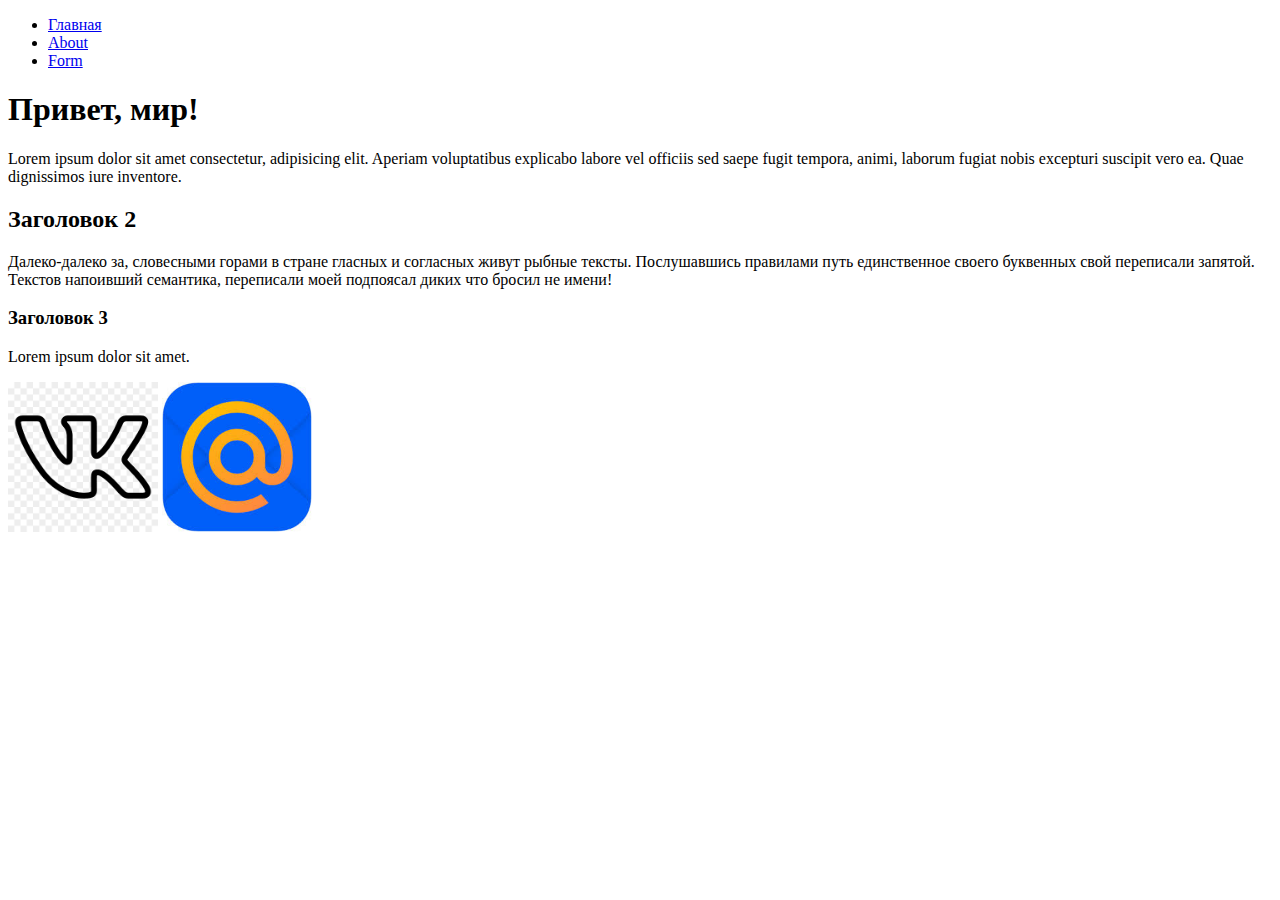
==== L1/index.html @ fa30130d "L1" ====
<!DOCTYPE html>
<html lang="en">
	<head>
		<meta charset="UTF-8" />
		<meta name="viewport" content="width=device-width, initial-scale=1.0" />
		<title>Lesson1</title>
	</head>
	<body>
        <ul>
            <li> <a href="#">Главная</a></li>
            <li> <a href="./info/about.html">About</a></li>
            <li> <a href="./form.html">Form</a></li>
        </ul>
		<h1>Привет, мир!</h1>
		<p>
			Lorem ipsum dolor sit amet consectetur, adipisicing elit. Aperiam voluptatibus explicabo labore vel officiis sed
			saepe fugit tempora, animi, laborum fugiat nobis excepturi suscipit vero ea. Quae dignissimos iure inventore.
		</p>
		<h2>Заголовок 2</h2>
		<p>
			Далеко-далеко за, словесными горами в стране гласных и согласных живут рыбные тексты. Послушавшись правилами путь
			единственное своего буквенных свой переписали запятой. Текстов напоивший семантика, переписали моей подпоясал
			диких что бросил не имени!
		</p>
		<h3>Заголовок 3</h3>
		<p>Lorem ipsum dolor sit amet.</p>

        <a href="https://vk.com" target="_blank"><img src="./img/vk.png" alt="vk" width="150"></a>
        <a href="https://mail.ru" target="_blank"><img src="./img/mail.jpeg" alt="mail" width="150"></a>
	</body>
</html>
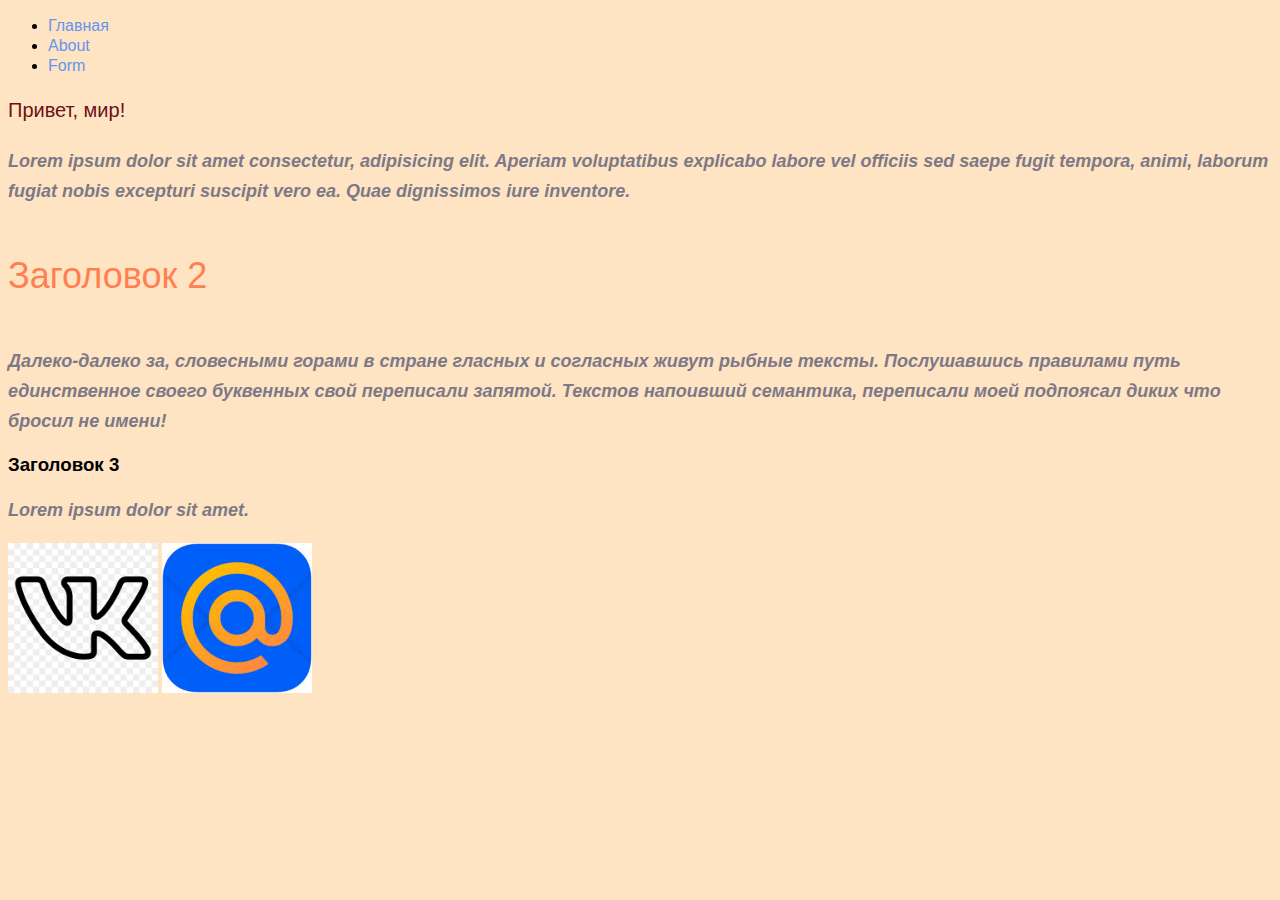
==== commit 7573bf37: "add S1" ====
--- a/L1/index.html
+++ b/L1/index.html
@@ -3,29 +3,32 @@
 	<head>
 		<meta charset="UTF-8" />
 		<meta name="viewport" content="width=device-width, initial-scale=1.0" />
+
+		<link rel="stylesheet" href="./style.css" />
+
 		<title>Lesson1</title>
 	</head>
 	<body>
-        <ul>
-            <li> <a href="#">Главная</a></li>
-            <li> <a href="./info/about.html">About</a></li>
-            <li> <a href="./form.html">Form</a></li>
-        </ul>
-		<h1>Привет, мир!</h1>
-		<p>
+		<ul>
+			<li><a class="link" href="#">Главная</a></li>
+			<li><a class="link" href="./info/about.html">About</a></li>
+			<li><a class="link" href="./form.html">Form</a></li>
+		</ul>
+		<h1 class="title">Привет, мир!</h1>
+		<p class="text">
 			Lorem ipsum dolor sit amet consectetur, adipisicing elit. Aperiam voluptatibus explicabo labore vel officiis sed
 			saepe fugit tempora, animi, laborum fugiat nobis excepturi suscipit vero ea. Quae dignissimos iure inventore.
 		</p>
-		<h2>Заголовок 2</h2>
-		<p>
+		<h2 class="subtitle">Заголовок 2</h2>
+		<p class="text">
 			Далеко-далеко за, словесными горами в стране гласных и согласных живут рыбные тексты. Послушавшись правилами путь
 			единственное своего буквенных свой переписали запятой. Текстов напоивший семантика, переписали моей подпоясал
 			диких что бросил не имени!
 		</p>
 		<h3>Заголовок 3</h3>
-		<p>Lorem ipsum dolor sit amet.</p>
+		<p class="text">Lorem ipsum dolor sit amet.</p>
 
-        <a href="https://vk.com" target="_blank"><img src="./img/vk.png" alt="vk" width="150"></a>
-        <a href="https://mail.ru" target="_blank"><img src="./img/mail.jpeg" alt="mail" width="150"></a>
+		<a href="https://vk.com" target="_blank"><img src="./img/vk.png" alt="vk" width="150" /></a>
+		<a href="https://mail.ru" target="_blank"><img src="./img/mail.jpeg" alt="mail" width="150" /></a>
 	</body>
 </html>
--- a/L1/style.css
+++ b/L1/style.css
@@ -0,0 +1,61 @@
+body {
+    background-color: bisque;
+    font-family: sans-serif;
+}
+
+a {
+    text-decoration: none;
+}
+
+.link {
+    color: cornflowerblue;
+    font-size: 16px;
+    line-height: 20px;
+}
+
+.title {
+    color: #6a1313;
+    font-size: 20px;
+    line-height: 36px;
+    font-weight: 500;
+}
+
+.text {
+    font-style: italic;
+    font-weight: 700;
+    font-size: 18px;
+    line-height: 30px;
+    color: #7d7987;
+}
+
+.subtitle {
+    color: coral;
+    font-style: normal;
+    font-weight: 500;
+    font-size: 36px;
+    line-height: 80px;
+
+}
+
+.picture {
+    border-radius: 30px 50px 10px 80px;
+    width: 350px;
+}
+
+.inputText {
+    width: 200px;
+    height: 40px;
+    outline: none;
+    border: 1px solid #ccc;
+    border-radius: 15px;
+    font-size: 14px;
+    line-height: 30px;
+}
+
+.btn {
+    width: 100px;
+    height: 30px;
+    font-size: 14px;
+    border: 1px solid #ccc;
+    border-radius: 10px;
+}